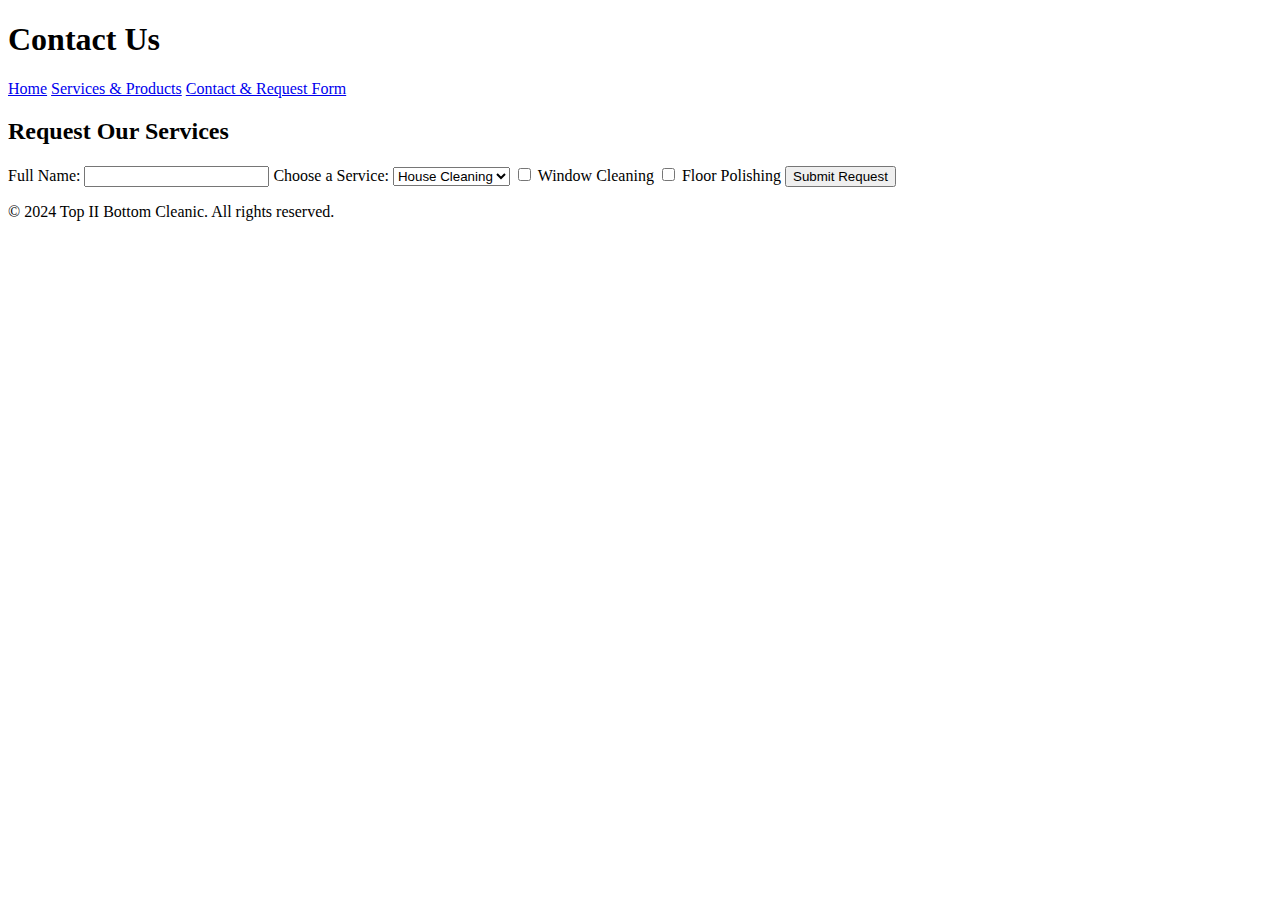
==== pages/contact.html @ 313217af "add and delete files. add image" ====
<!DOCTYPE html>
<html lang="en">

<head>
  <meta charset="UTF-8">
  <meta name="viewport" content="width=device-width, initial-scale=1.0">
  <title>Top II Bottom Cleanic - Contact & Request Form</title>
  <link rel="stylesheet" href="/COHORT/code/SBAs/2024-SBA-HTML-CSS-Fundamentals/styles/style.css">
</head>

<body>
  <header>
    <h1>Contact Us</h1>
  </header>

  <nav>
    <a href="/COHORT/code/SBAs/2024-SBA-HTML-CSS-Fundamentals/index.html">Home</a>
    <a href="/COHORT/code/SBAs/2024-SBA-HTML-CSS-Fundamentals/pages/services.html">Services & Products</a>
    <a href="/COHORT/code/SBAs/2024-SBA-HTML-CSS-Fundamentals/pages/contact.html">Contact & Request Form</a>
  </nav>

  <main>
    <section class="request-form">
      <h2>Request Our Services</h2>
      <form>
        <label for="name">Full Name:</label>
        <input type="text" id="name" name="name" required>

        <label for="service">Choose a Service:</label>
        <select id="service" name="service">
          <option value="house-cleaning">House Cleaning</option>
          <option value="office-cleaning">Office Cleaning</option>
          <option value="deep-cleaning">Deep Cleaning</option>
        </select>

        <label>
          <input type="checkbox" name="extra" value="window-cleaning"> Window Cleaning
        </label>
        <label>
          <input type="checkbox" name="extra" value="floor-polishing"> Floor Polishing
        </label>

        <button type="submit">Submit Request</button>
      </form>
    </section>
  </main>

  <footer>
    <p>&copy; 2024 Top II Bottom Cleanic. All rights reserved.</p>
  </footer>
</body>

</html>
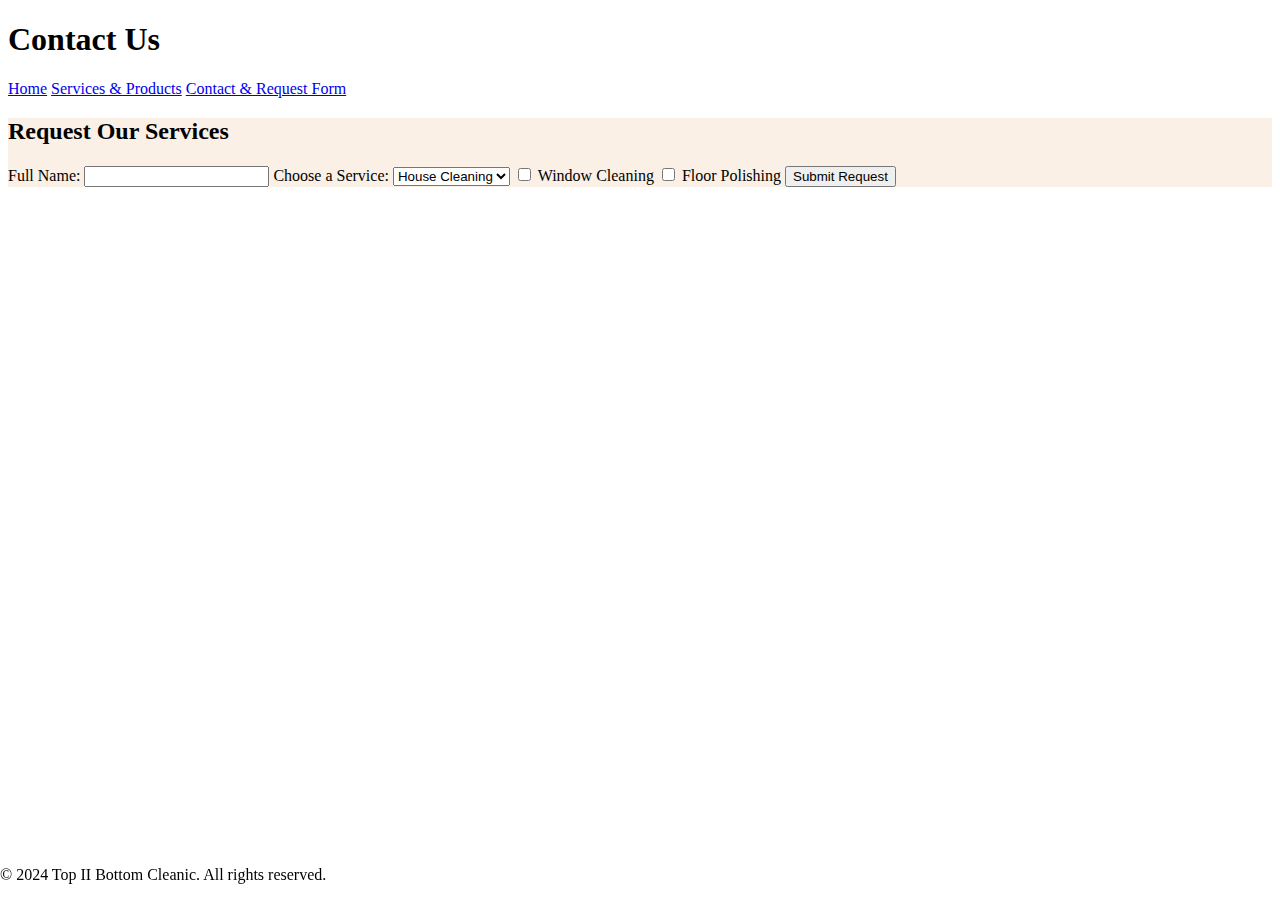
==== commit c9614df5: "update footer and body styling" ====
--- a/pages/contact.html
+++ b/pages/contact.html
@@ -19,12 +19,16 @@
     <a href="/COHORT/code/SBAs/2024-SBA-HTML-CSS-Fundamentals/pages/contact.html">Contact & Request Form</a>
   </nav>
 
-  <main>
+  
+  <main class = "main-container" style = "background-color: linen">
     <section class="request-form">
       <h2>Request Our Services</h2>
-      <form>
-        <label for="name">Full Name:</label>
-        <input type="text" id="name" name="name" required>
+      <form class = "request">
+        <label for="name">Full Name:
+          <input type="text" id="name" name="name" required>
+
+        </label>
+        
 
         <label for="service">Choose a Service:</label>
         <select id="service" name="service">
@@ -45,9 +49,9 @@
     </section>
   </main>
 
-  <footer>
-    <p>&copy; 2024 Top II Bottom Cleanic. All rights reserved.</p>
-  </footer>
+<footer style="position: fixed; left:0; bottom:0;">
+  <p style="position: relative; left:0; bottom:0;">&copy; 2024 Top II Bottom Cleanic. All rights reserved.</p>
+</footer>
 </body>
 
 </html>